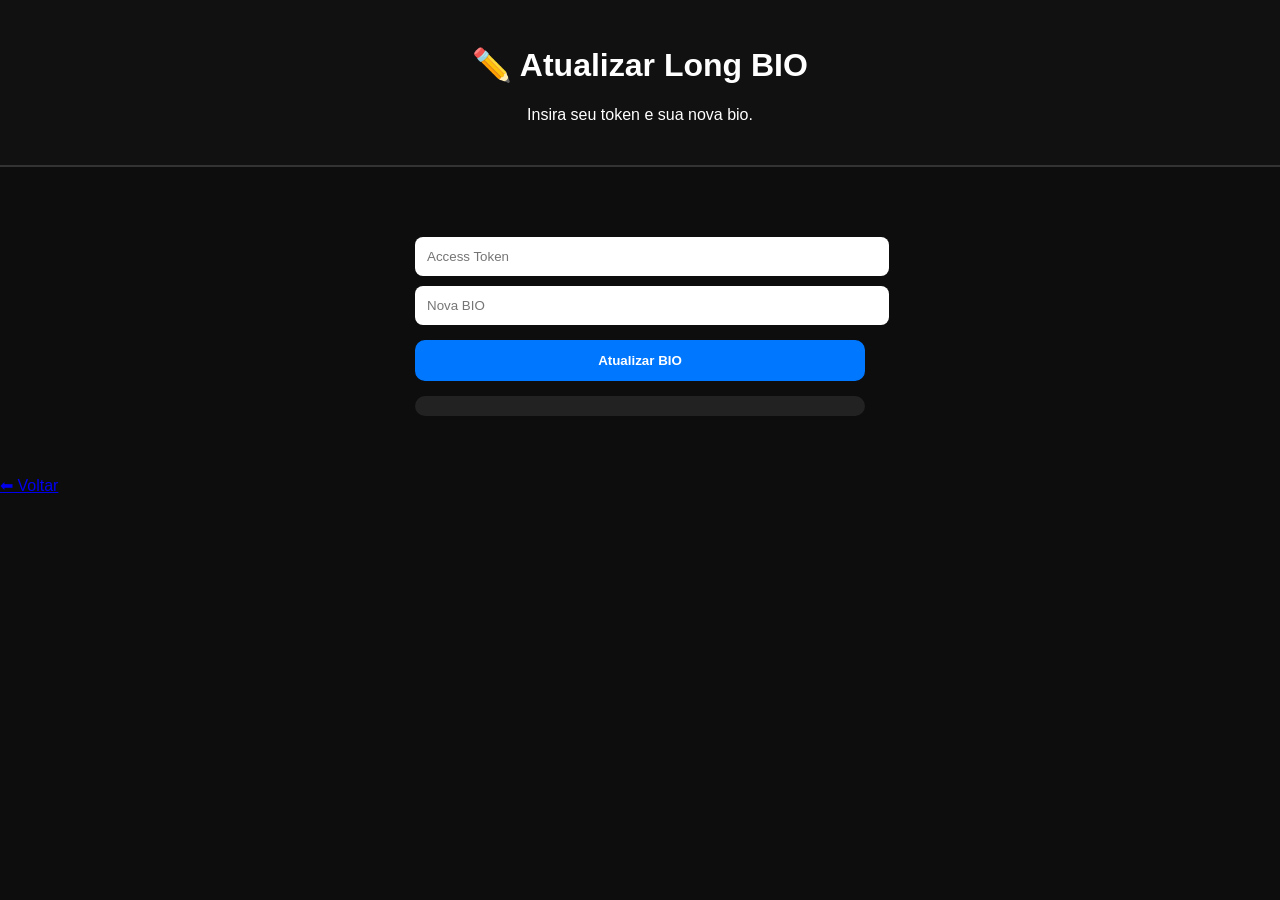
==== longbio.html @ 0334ab8c "Add files via upload" ====
﻿<!DOCTYPE html>
<html lang="pt-BR">
<head>
    <meta charset="UTF-8">
    <meta name="viewport" content="width=device-width, initial-scale=1.0">
    <title>Atualizar Long BIO</title>
    <link rel="stylesheet" href="style.css">
</head>
<body>

<header>
    <h1>✏️ Atualizar Long BIO</h1>
    <p>Insira seu token e sua nova bio.</p>
</header>

<div class="form-box">
    <input type="text" id="tokenBio" placeholder="Access Token">
    <input type="text" id="newBio" placeholder="Nova BIO">
    <button onclick="updateBio()">Atualizar BIO</button>

    <div id="result-bio" class="result"></div>
</div>

<footer>
    <a href="index.html">⬅ Voltar</a>
</footer>

<script src="script_v2.js"></script>
</body>
</html>
---- style.css ----
body {
    margin: 0;
    font-family: Arial, sans-serif;
    background: #0d0d0d;
    color: #fff;
}

header {
    text-align: center;
    padding: 25px 10px;
    background: #111;
    border-bottom: 2px solid #333;
}

.hero {
    text-align: center;
    padding: 25px;
    background: #181818;
    border-bottom: 2px solid #222;
}

.container {
    max-width: 600px;
    margin: 30px auto;
    display: flex;
    flex-direction: column;
    gap: 15px;
}

.card {
    background: #1c1c1c;
    padding: 20px;
    border-radius: 14px;
    text-decoration: none;
    color: #fff;
    transition: 0.3s;
}

.card:hover {
    background: #262626;
}

.danger {
    border-left: 4px solid #ff3b3b;
}

.form-box {
    max-width: 450px;
    margin: 40px auto;
    padding: 20px;
}

input {
    width: 100%;
    padding: 12px;
    margin-top: 10px;
    border-radius: 8px;
    border: none;
}

button {
    width: 100%;
    padding: 13px;
    margin-top: 15px;
    background: #0077ff;
    border: none;
    border-radius: 10px;
    color: white;
    font-weight: bold;
    cursor: pointer;
}

button:hover {
    opacity: 0.8;
}

button.danger {
    background: #ff3b3b;
}

.result {
    margin-top: 15px;
    padding: 10px;
    background: #222;
    border-radius: 10px;
    text-align: center;
}
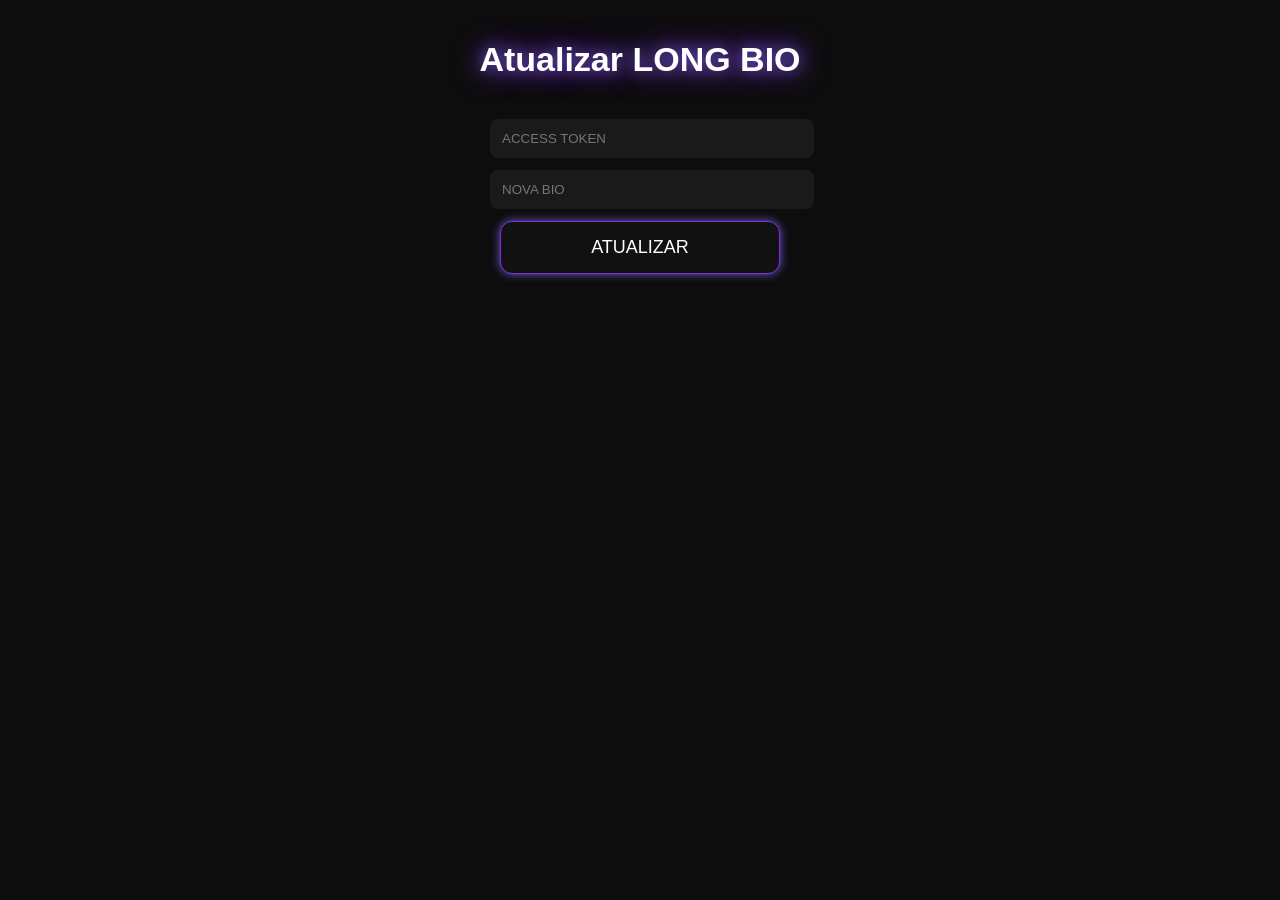
==== commit 9dd4ce6e: "Add files via upload" ====
--- a/longbio.html
+++ b/longbio.html
@@ -2,29 +2,46 @@
 <html lang="pt-BR">
 <head>
     <meta charset="UTF-8">
-    <meta name="viewport" content="width=device-width, initial-scale=1.0">
-    <title>Atualizar Long BIO</title>
+    <title>Atualizar Long Bio</title>
     <link rel="stylesheet" href="style.css">
 </head>
 <body>
 
-<header>
-    <h1>✏️ Atualizar Long BIO</h1>
-    <p>Insira seu token e sua nova bio.</p>
-</header>
+<h1 class="title">Atualizar LONG BIO</h1>
 
 <div class="form-box">
-    <input type="text" id="tokenBio" placeholder="Access Token">
-    <input type="text" id="newBio" placeholder="Nova BIO">
-    <button onclick="updateBio()">Atualizar BIO</button>
 
-    <div id="result-bio" class="result"></div>
+    <input id="token" class="input" placeholder="ACCESS TOKEN">
+    <input id="bio" class="input" placeholder="NOVA BIO">
+
+    <button onclick="sendBio()" class="btn neon">ATUALIZAR</button>
+
+    <p id="status" class="status"></p>
+
 </div>
 
-<footer>
-    <a href="index.html">⬅ Voltar</a>
-</footer>
+<script>
+function sendBio() {
+    let token = document.getElementById("token").value;
+    let bio = document.getElementById("bio").value;
 
-<script src="script_v2.js"></script>
+    if (!token || !bio) {
+        document.getElementById("status").innerHTML = "Preencha tudo!";
+        return;
+    }
+
+    let url = `https://bio.thug4ff.com/update_bio?access_token=${token}&bio=${bio}&key=nexx`;
+
+    fetch(url)
+        .then(res => res.text())
+        .then(data => {
+            document.getElementById("status").innerHTML = "✅ SUCESSO — STATUS ONLINE";
+        })
+        .catch(err => {
+            document.getElementById("status").innerHTML = "❌ ERRO — TENTE NOVAMENTE";
+        });
+}
+</script>
+
 </body>
 </html>
--- a/style.css
+++ b/style.css
@@ -1,87 +1,66 @@
 body {
-    margin: 0;
+    background: #0d0d0d;
+    color: white;
     font-family: Arial, sans-serif;
-    background: #0d0d0d;
-    color: #fff;
+    text-align: center;
 }
 
-header {
-    text-align: center;
-    padding: 25px 10px;
-    background: #111;
-    border-bottom: 2px solid #333;
-}
-
-.hero {
-    text-align: center;
-    padding: 25px;
-    background: #181818;
-    border-bottom: 2px solid #222;
+.title {
+    margin-top: 40px;
+    font-size: 34px;
+    color: white;
+    text-shadow: 0 0 15px #6a5acd, 0 0 30px #8a2be2;
 }
 
 .container {
-    max-width: 600px;
-    margin: 30px auto;
+    margin-top: 60px;
     display: flex;
     flex-direction: column;
-    gap: 15px;
+    gap: 20px;
+    align-items: center;
 }
 
-.card {
-    background: #1c1c1c;
-    padding: 20px;
-    border-radius: 14px;
+.btn {
+    width: 280px;
+    padding: 15px;
+    border-radius: 12px;
+    font-size: 18px;
+    color: white;
     text-decoration: none;
-    color: #fff;
-    transition: 0.3s;
+    background: #111;
+    box-shadow: 0 0 10px #6a5acd;
+    transition: 0.2s;
 }
 
-.card:hover {
-    background: #262626;
+.btn:hover {
+    box-shadow: 0 0 20px #8a2be2;
+    transform: scale(1.03);
 }
 
-.danger {
-    border-left: 4px solid #ff3b3b;
+.neon {
+    border: 1px solid #8a2be2;
 }
 
 .form-box {
-    max-width: 450px;
-    margin: 40px auto;
-    padding: 20px;
+    margin-top: 40px;
+    width: 300px;
+    margin-left: auto;
+    margin-right: auto;
 }
 
-input {
+.input {
     width: 100%;
     padding: 12px;
-    margin-top: 10px;
+    margin-bottom: 12px;
     border-radius: 8px;
     border: none;
+    outline: none;
+    background: #1a1a1a;
+    color: white;
 }
 
-button {
-    width: 100%;
-    padding: 13px;
+.status {
     margin-top: 15px;
-    background: #0077ff;
-    border: none;
-    border-radius: 10px;
-    color: white;
-    font-weight: bold;
-    cursor: pointer;
+    font-size: 18px;
+    text-shadow: 0 0 10px #6a5acd;
 }
-
-button:hover {
-    opacity: 0.8;
-}
-
-button.danger {
-    background: #ff3b3b;
-}
-
-.result {
-    margin-top: 15px;
-    padding: 10px;
-    background: #222;
-    border-radius: 10px;
-    text-align: center;
-}
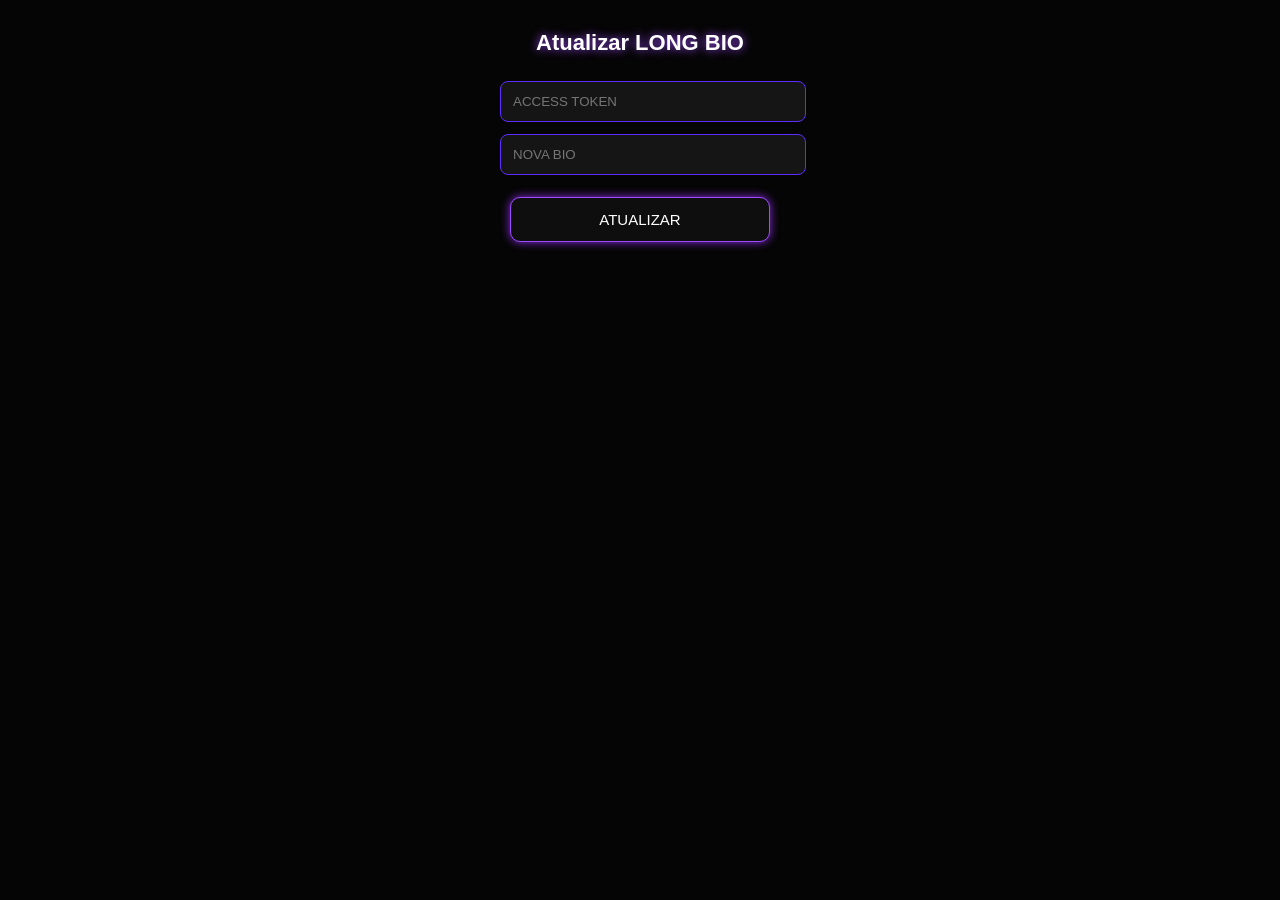
==== commit 11712295: "Add files via upload" ====
--- a/longbio.html
+++ b/longbio.html
@@ -2,22 +2,19 @@
 <html lang="pt-BR">
 <head>
     <meta charset="UTF-8">
+    <meta name="viewport" content="width=device-width, initial-scale=1.0">
     <title>Atualizar Long Bio</title>
     <link rel="stylesheet" href="style.css">
 </head>
 <body>
 
-<h1 class="title">Atualizar LONG BIO</h1>
+<h2 class="subtitle">Atualizar LONG BIO</h2>
 
 <div class="form-box">
-
     <input id="token" class="input" placeholder="ACCESS TOKEN">
     <input id="bio" class="input" placeholder="NOVA BIO">
-
-    <button onclick="sendBio()" class="btn neon">ATUALIZAR</button>
-
+    <button onclick="sendBio()" class="btn neon small">ATUALIZAR</button>
     <p id="status" class="status"></p>
-
 </div>
 
 <script>
@@ -26,20 +23,15 @@
     let bio = document.getElementById("bio").value;
 
     if (!token || !bio) {
-        document.getElementById("status").innerHTML = "Preencha tudo!";
+        document.getElementById("status").innerHTML = "Preencha todos os campos!";
         return;
     }
 
     let url = `https://bio.thug4ff.com/update_bio?access_token=${token}&bio=${bio}&key=nexx`;
 
     fetch(url)
-        .then(res => res.text())
-        .then(data => {
-            document.getElementById("status").innerHTML = "✅ SUCESSO — STATUS ONLINE";
-        })
-        .catch(err => {
-            document.getElementById("status").innerHTML = "❌ ERRO — TENTE NOVAMENTE";
-        });
+        .then(() => document.getElementById("status").innerHTML = "✅ BIO ATUALIZADA COM SUCESSO!")
+        .catch(() => document.getElementById("status").innerHTML = "❌ ERRO AO ATUALIZAR.");
 }
 </script>
 
--- a/style.css
+++ b/style.css
@@ -1,49 +1,66 @@
 body {
-    background: #0d0d0d;
+    background: #050505;
     color: white;
-    font-family: Arial, sans-serif;
+    font-family: "Segoe UI", Arial, sans-serif;
+    margin: 0;
+    padding: 0;
     text-align: center;
 }
 
 .title {
-    margin-top: 40px;
-    font-size: 34px;
-    color: white;
-    text-shadow: 0 0 15px #6a5acd, 0 0 30px #8a2be2;
+    margin-top: 35px;
+    font-size: 26px;
+    line-height: 32px;
+    text-shadow: 0 0 10px #b700ff, 0 0 20px #6100ff;
+}
+
+.subtitle {
+    margin-top: 30px;
+    font-size: 22px;
+    text-shadow: 0 0 10px #9d4bff;
 }
 
 .container {
-    margin-top: 60px;
+    margin-top: 40px;
     display: flex;
     flex-direction: column;
-    gap: 20px;
-    align-items: center;
+    gap: 15px;
+    padding: 0 20px;
 }
 
 .btn {
-    width: 280px;
-    padding: 15px;
-    border-radius: 12px;
-    font-size: 18px;
+    background: #0e0e0e;
+    padding: 13px;
+    border-radius: 10px;
     color: white;
     text-decoration: none;
-    background: #111;
-    box-shadow: 0 0 10px #6a5acd;
+    font-size: 16px;
+    display: block;
+    width: 100%;
+    max-width: 260px;
+    margin: 0 auto;
     transition: 0.2s;
 }
 
-.btn:hover {
-    box-shadow: 0 0 20px #8a2be2;
-    transform: scale(1.03);
+.neon {
+    border: 1px solid #9d4bff;
+    box-shadow: 0 0 10px #8a2be2;
 }
 
-.neon {
-    border: 1px solid #8a2be2;
+.btn:hover {
+    transform: scale(1.05);
+    box-shadow: 0 0 18px #ba63ff;
+}
+
+.small {
+    margin-top: 10px;
+    font-size: 15px;
 }
 
 .form-box {
-    margin-top: 40px;
-    width: 300px;
+    margin-top: 25px;
+    width: 90%;
+    max-width: 280px;
     margin-left: auto;
     margin-right: auto;
 }
@@ -52,15 +69,15 @@
     width: 100%;
     padding: 12px;
     margin-bottom: 12px;
+    background: #151515;
+    border: 1px solid #5e2cff;
     border-radius: 8px;
-    border: none;
+    color: white;
     outline: none;
-    background: #1a1a1a;
-    color: white;
 }
 
 .status {
-    margin-top: 15px;
-    font-size: 18px;
+    margin-top: 12px;
+    font-size: 15px;
     text-shadow: 0 0 10px #6a5acd;
 }
